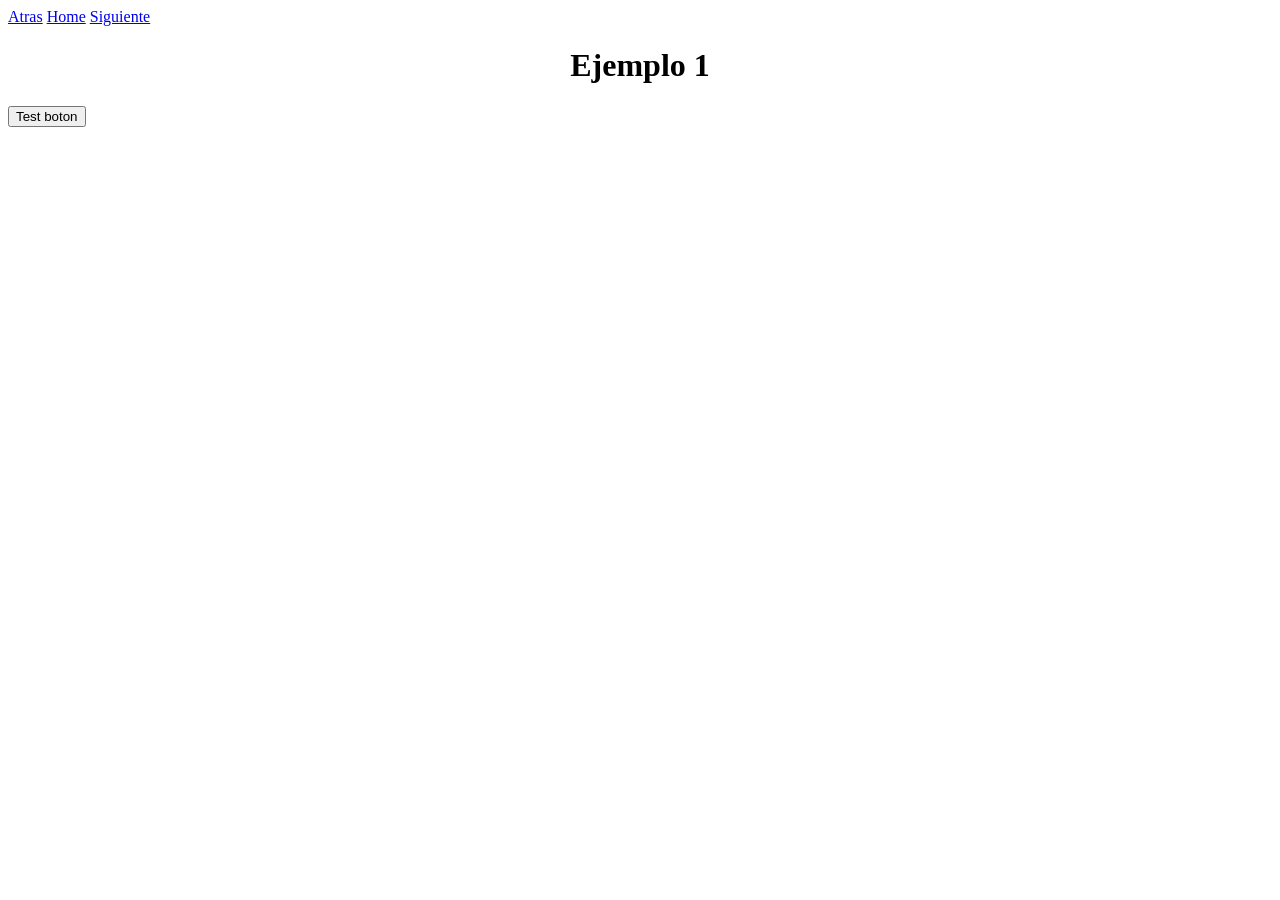
==== src/main/resources/static/index.html @ 9c7b5618 "Semana 01 Pruebas" ====
<!DOCTYPE html>
<!--
Click nbfs://nbhost/SystemFileSystem/Templates/Licenses/license-default.txt to change this license
Click nbfs://nbhost/SystemFileSystem/Templates/Other/html.html to edit this template
-->
<html>
    <head>
        <title>Tienda en Linea</title>
        <meta charset="UTF-8">
        <meta name="viewport" content="width=device-width, initial-scale=1.0">
    </head>
    <body>
        <a href="ejemplo5.html">Atras</a>
        <a href="index.html">Home</a>
        <a href="ejemplo2.html">Siguiente</a>
        <br>
        <div>
            <h1 style="text-align: center">Ejemplo 1</h1>
            <button>Test boton</button>
            
        </div>
    </body>
</html>
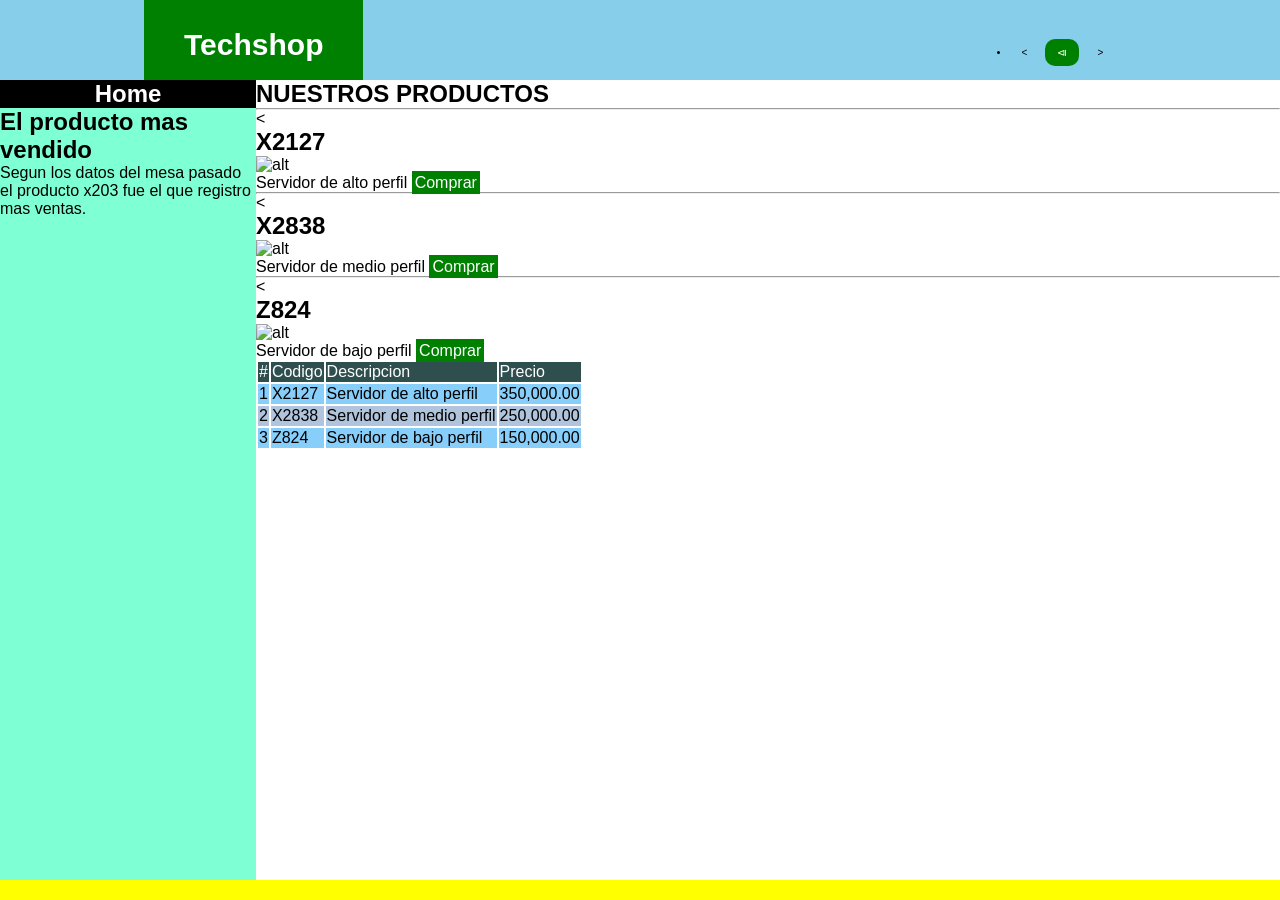
==== commit a286bf81: "Semana 02 Nav-bar, logo, imagenes, etc..." ====
--- a/src/main/resources/static/index.html
+++ b/src/main/resources/static/index.html
@@ -8,11 +8,88 @@
         <title>Tienda en Linea</title>
         <meta charset="UTF-8">
         <meta name="viewport" content="width=device-width, initial-scale=1.0">
+        <link rel="stylesheet" href="css/estilos.css" type="text/css"/>
     </head>
     <body>
-        <a href="ejemplo5.html">Atras</a>
-        <a href="index.html">Home</a>
-        <a href="ejemplo2.html">Siguiente</a>
+        <header>
+            <nav class="nav">
+                <a href="index.html" class="logo nav-link">Techshop</a>
+                <ul>
+                    <li class="nav-menu-link"><<a class="nav-menu-link nav-link" href="ejemplo6.html">&LeftTriangleBar;</a>></li>
+                    <li class="nav-menu-link"><<a class="nav-menu-link nav-link" href="ejemplo2.html">&RightTriangleBar;;</a>></li>
+                </ul>
+            </nav>
+        </header>
+        <aside>
+            <h1 style="text-align: center; background-color: black; color: white">Home</h1>
+            <h2>El producto mas vendido</h2>
+            <p>Segun los datos del mesa pasado el producto x203 fue el que registro mas ventas.</p>
+        </aside>
+        
+        <section>
+            <h2>NUESTROS PRODUCTOS</h2>
+            <article>
+                <hr/>
+                <<h2>X2127</h2>
+                <figure>
+                    <img src="https://www.cqnetcr.com/114405-thickbox_default/servidor-dell-t40-xeon-e-2224g-8gb-1tb-dvdrw.jpg" alt="alt" width="150"/>
+                    <figcaption>Servidor de alto perfil <a href="#">Comprar</a></figcaption>
+                </figure>
+            </article>
+             <article>
+                <hr/>
+                <<h2>X2838</h2>
+                <figure>
+                    <img src="https://tienda.dell.com/media/catalog/product/N/W/NW075DEL79_4.jpg?optimize=medium&bg-color=255,255,255&fit=bounds&height=549&width=549&canvas=549:549" alt="alt" width="150"/>
+                    <figcaption>Servidor de medio perfil <a href="#">Comprar</a></figcaption>
+                </figure>
+            </article>
+             <article>
+                <hr/>
+                <<h2>Z824</h2>
+                <figure>
+                    <img src="https://cdn-ibpep.nitrocdn.com/WfXVCpXKBCyKCMCeBLycJwIUAjqvQKoW/assets/images/optimized/rev-a6820b3/covenco.com/wp-content/uploads/2023/02/R720-1024x731-361x.png" alt="alt" width="150"/>
+                    <figcaption>Servidor de bajo perfil <a href="#">Comprar</a></figcaption>
+                </figure>
+            </article>
+            <article>
+                <table>
+                    <thead>
+                        <td>#</td>
+                        <td>Codigo</td>
+                        <td>Descripcion</td>
+                        <td>Precio</td>
+                    </thead>
+                    <tbody>
+                        <tr>
+                            <td>1</td>
+                            <td>X2127</td>
+                            <td>Servidor de alto perfil</td>
+                            <td>350,000.00</td>
+                        </tr>
+                        <tr>
+                            <td>2</td>
+                            <td>X2838</td>
+                            <td>Servidor de medio perfil</td>
+                            <td>250,000.00</td>
+                        </tr>
+                        <tr>
+                            <td>3</td>
+                            <td>Z824</td>
+                            <td>Servidor de bajo perfil</td>
+                            <td>150,000.00</td>
+                        </tr>
+                    </tbody>
+                </table>
+            </article>
+        </section>
+        <footer>
+            
+        </footer>
+        
+        
+        
+        
         <br>
         <div>
             <h1 style="text-align: center">Ejemplo 1</h1>
--- a/src/main/resources/static/css/estilos.css
+++ b/src/main/resources/static/css/estilos.css
@@ -0,0 +1,127 @@
+/*
+Click nbfs://nbhost/SystemFileSystem/Templates/Licenses/license-default.txt to change this license
+Click nbfs://nbhost/SystemFileSystem/Templates/Other/CascadeStyleSheet.css to edit this template
+*/
+/* 
+    Created on : Feb 3, 2025, 8:49:01 PM
+    Author     : crbar
+
+*/
+
+*{
+    margin: 0;
+    box-sizing: border-box;
+}
+
+body{
+    font-family: sans-serif;
+    margin: 10;
+    background-color: blanchedalmond;
+    padding: 80px 20px 0;
+}
+
+header{
+    position: fixed;
+    background-color: skyblue;
+    border-color: whitesmoke;
+    top: 0;
+    left: 0;
+    height: 80px;
+    width: 100%;
+}
+
+aside{
+    position: fixed;
+    background-color: aquamarine;
+    top:80px;
+    left: 0;
+    bottom: 20px;
+    width: 20%;
+}
+
+section{
+    overflow-y: scroll;
+    position: fixed;
+    background-color: white;
+    top: 80px;
+    left: 20%;
+    bottom:20px;
+    width:80%;
+}
+
+footer{
+    position: fixed;
+    left: 0;
+    bottom:0;
+    height: 20px;
+    width: 100%;
+    text-align: center;
+    background-color: yellow;
+    color: red;
+}
+
+thead tr{
+    background-color: darkslategray;
+    color: white;
+}
+
+tbody tr:nth-child(odd){
+    background-color: lightskyblue;
+}
+
+tbody tr:nth-child(even){
+    background-color: lightsteelblue;
+}
+
+a{
+    text-decoration: none;
+    background-color: green;
+    color: white;
+    padding: 3px;
+}
+
+a:hover{
+    background-color: black;
+    color: white;
+}
+
+.nav{
+    display: flex;
+    justify-content: space-between;
+    max-width: 992px;
+    margin: 0 auto;
+    
+}
+
+.nav-link{
+    color:white;
+    text-decoration: none;
+    
+}
+
+.nav-menu{
+    display: flex;
+    margin-right: 40;
+    list-style: none;
+}
+
+.nav-menu-link{
+    font-size: 10px;
+    margin: 0 18px;
+    line-height: 90px;
+    width: max-content;
+    padding: 8px 12px;
+    border-radius: 10px;
+}
+
+.nav-menu-link:hover{
+    background-color: #024070;
+    transition: 0.5s;
+}
+
+.logo{
+    font-size: 30px;
+    font-weight: bold;
+    padding: 0px 40px;
+    line-height: 90px;
+}
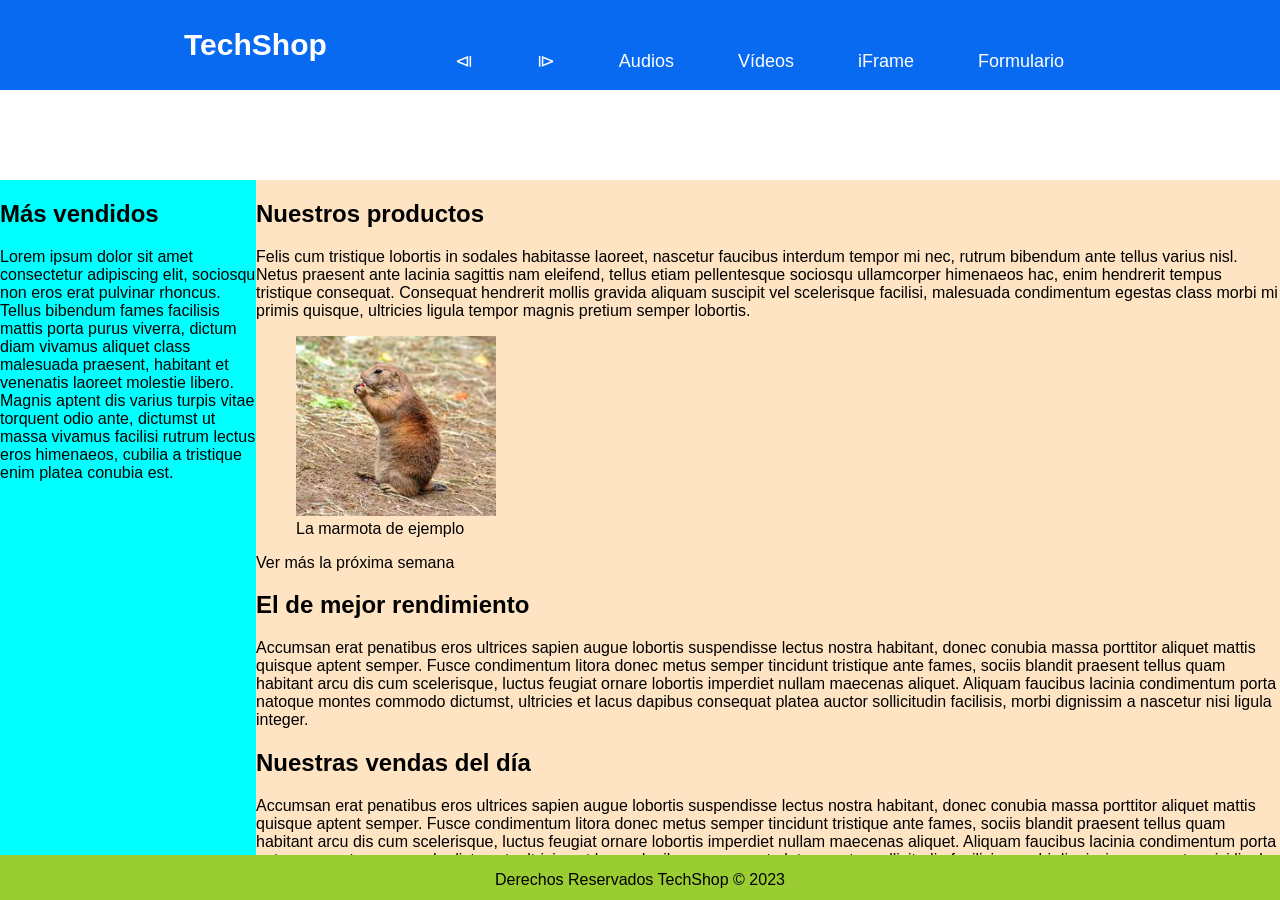
==== commit b3304b6f: "Semana 03 Videos, iframes, etc..." ====
--- a/src/main/resources/static/index.html
+++ b/src/main/resources/static/index.html
@@ -1,100 +1,58 @@
 <!DOCTYPE html>
-<!--
-Click nbfs://nbhost/SystemFileSystem/Templates/Licenses/license-default.txt to change this license
-Click nbfs://nbhost/SystemFileSystem/Templates/Other/html.html to edit this template
--->
+<!-- Primera página del curso -->
 <html>
     <head>
-        <title>Tienda en Linea</title>
-        <meta charset="UTF-8">
-        <meta name="viewport" content="width=device-width, initial-scale=1.0">
-        <link rel="stylesheet" href="css/estilos.css" type="text/css"/>
+        <title>TechShop</title>
+        <meta charset="UTF-8"/>
+        <link href="css/estilos.css" rel="stylesheet" type="text/css"/>
     </head>
     <body>
-        <header>
+        <header class="header">
             <nav class="nav">
-                <a href="index.html" class="logo nav-link">Techshop</a>
-                <ul>
-                    <li class="nav-menu-link"><<a class="nav-menu-link nav-link" href="ejemplo6.html">&LeftTriangleBar;</a>></li>
-                    <li class="nav-menu-link"><<a class="nav-menu-link nav-link" href="ejemplo2.html">&RightTriangleBar;;</a>></li>
+                <a href="index_repaldo.html" class="logo nav-link">TechShop</a>
+                <ul class="nav-menu">
+                    <li class="nav-menu-item"><a class="nav-menu-link nav-link" href="ejemplo8.html">&LeftTriangleBar;</a></li>
+                    <li class="nav-menu-item"><a class="nav-menu-link nav-link" href="ejemplo2.html">&RightTriangleBar;</a></li>
+                    <li class="nav-menu-item"><a class="nav-menu-link nav-link" href="audios.html">Audios</a></li>
+                    <li class="nav-menu-item"><a class="nav-menu-link nav-link" href="videos.html">Vídeos</a></li>
+                    <li class="nav-menu-item"><a class="nav-menu-link nav-link" href="iframes.html">iFrame</a></li>
+                    <li class="nav-menu-item"><a class="nav-menu-link nav-link" href="formulario.html">Formulario</a></li>
                 </ul>
             </nav>
         </header>
-        <aside>
-            <h1 style="text-align: center; background-color: black; color: white">Home</h1>
-            <h2>El producto mas vendido</h2>
-            <p>Segun los datos del mesa pasado el producto x203 fue el que registro mas ventas.</p>
+
+        <aside class="aside">
+            <h2 class="noticia">Más vendidos</h2>
+            <p>Lorem ipsum dolor sit amet consectetur adipiscing elit, sociosqu non eros erat pulvinar rhoncus. Tellus bibendum fames facilisis mattis porta purus viverra, dictum diam vivamus aliquet class malesuada praesent, habitant et venenatis laoreet molestie libero. Magnis aptent dis varius turpis vitae torquent odio ante, dictumst ut massa vivamus facilisi rutrum lectus eros himenaeos, cubilia a tristique enim platea conubia est.</p>
         </aside>
-        
-        <section>
-            <h2>NUESTROS PRODUCTOS</h2>
+
+        <section class="section">
             <article>
-                <hr/>
-                <<h2>X2127</h2>
+                <header>
+                    <h2>Nuestros productos</h2>
+                </header>
+                <p>Felis cum tristique lobortis in sodales habitasse laoreet, nascetur faucibus interdum tempor mi nec, rutrum bibendum ante tellus varius nisl. Netus praesent ante lacinia sagittis nam eleifend, tellus etiam pellentesque sociosqu ullamcorper himenaeos hac, enim hendrerit tempus tristique consequat. Consequat hendrerit mollis gravida aliquam suscipit vel scelerisque facilisi, malesuada condimentum egestas class morbi mi primis quisque, ultricies ligula tempor magnis pretium semper lobortis.</p>
                 <figure>
-                    <img src="https://www.cqnetcr.com/114405-thickbox_default/servidor-dell-t40-xeon-e-2224g-8gb-1tb-dvdrw.jpg" alt="alt" width="150"/>
-                    <figcaption>Servidor de alto perfil <a href="#">Comprar</a></figcaption>
+                    <img src="img/marmota.jpeg" alt="Imágen de marmota" width="200"/>
+                    <figcaption>La marmota de ejemplo</figcaption>
                 </figure>
-            </article>
-             <article>
-                <hr/>
-                <<h2>X2838</h2>
-                <figure>
-                    <img src="https://tienda.dell.com/media/catalog/product/N/W/NW075DEL79_4.jpg?optimize=medium&bg-color=255,255,255&fit=bounds&height=549&width=549&canvas=549:549" alt="alt" width="150"/>
-                    <figcaption>Servidor de medio perfil <a href="#">Comprar</a></figcaption>
-                </figure>
-            </article>
-             <article>
-                <hr/>
-                <<h2>Z824</h2>
-                <figure>
-                    <img src="https://cdn-ibpep.nitrocdn.com/WfXVCpXKBCyKCMCeBLycJwIUAjqvQKoW/assets/images/optimized/rev-a6820b3/covenco.com/wp-content/uploads/2023/02/R720-1024x731-361x.png" alt="alt" width="150"/>
-                    <figcaption>Servidor de bajo perfil <a href="#">Comprar</a></figcaption>
-                </figure>
+                <footer>
+                    <p>Ver más la próxima semana</p>
+                </footer>
             </article>
             <article>
-                <table>
-                    <thead>
-                        <td>#</td>
-                        <td>Codigo</td>
-                        <td>Descripcion</td>
-                        <td>Precio</td>
-                    </thead>
-                    <tbody>
-                        <tr>
-                            <td>1</td>
-                            <td>X2127</td>
-                            <td>Servidor de alto perfil</td>
-                            <td>350,000.00</td>
-                        </tr>
-                        <tr>
-                            <td>2</td>
-                            <td>X2838</td>
-                            <td>Servidor de medio perfil</td>
-                            <td>250,000.00</td>
-                        </tr>
-                        <tr>
-                            <td>3</td>
-                            <td>Z824</td>
-                            <td>Servidor de bajo perfil</td>
-                            <td>150,000.00</td>
-                        </tr>
-                    </tbody>
-                </table>
+                <h2>El de mejor rendimiento</h2>
+                <p>Accumsan erat penatibus eros ultrices sapien augue lobortis suspendisse lectus nostra habitant, donec conubia massa porttitor aliquet mattis quisque aptent semper. Fusce condimentum litora donec metus semper tincidunt tristique ante fames, sociis blandit praesent tellus quam habitant arcu dis cum scelerisque, luctus feugiat ornare lobortis imperdiet nullam maecenas aliquet. Aliquam faucibus lacinia condimentum porta natoque montes commodo dictumst, ultricies et lacus dapibus consequat platea auctor sollicitudin facilisis, morbi dignissim a nascetur nisi ligula integer.</p>
+            </article>
+            <article>
+                <h2>Nuestras vendas del día</h2>
+                <p>Accumsan erat penatibus eros ultrices sapien augue lobortis suspendisse lectus nostra habitant, donec conubia massa porttitor aliquet mattis quisque aptent semper. Fusce condimentum litora donec metus semper tincidunt tristique ante fames, sociis blandit praesent tellus quam habitant arcu dis cum scelerisque, luctus feugiat ornare lobortis imperdiet nullam maecenas aliquet. Aliquam faucibus lacinia condimentum porta natoque montes commodo dictumst, ultricies et lacus dapibus consequat platea auctor sollicitudin facilisis, morbi dignissim a nascetur nisi ligula integer.</p>
             </article>
         </section>
-        <footer>
-            
+
+        <footer class="footer">
+            <p>Derechos Reservados TechShop &COPY; 2023</p>
         </footer>
-        
-        
-        
-        
-        <br>
-        <div>
-            <h1 style="text-align: center">Ejemplo 1</h1>
-            <button>Test boton</button>
-            
-        </div>
+
     </body>
 </html>
--- a/src/main/resources/static/css/estilos.css
+++ b/src/main/resources/static/css/estilos.css
@@ -1,127 +1,104 @@
-/*
-Click nbfs://nbhost/SystemFileSystem/Templates/Licenses/license-default.txt to change this license
-Click nbfs://nbhost/SystemFileSystem/Templates/Other/CascadeStyleSheet.css to edit this template
-*/
-/* 
-    Created on : Feb 3, 2025, 8:49:01 PM
-    Author     : crbar
-
-*/
-
-*{
-    margin: 0;
-    box-sizing: border-box;
-}
-
-body{
-    font-family: sans-serif;
-    margin: 10;
-    background-color: blanchedalmond;
-    padding: 80px 20px 0;
-}
-
-header{
-    position: fixed;
-    background-color: skyblue;
-    border-color: whitesmoke;
-    top: 0;
-    left: 0;
-    height: 80px;
-    width: 100%;
-}
-
-aside{
-    position: fixed;
-    background-color: aquamarine;
-    top:80px;
-    left: 0;
-    bottom: 20px;
-    width: 20%;
-}
-
-section{
-    overflow-y: scroll;
-    position: fixed;
-    background-color: white;
-    top: 80px;
-    left: 20%;
-    bottom:20px;
-    width:80%;
-}
-
-footer{
-    position: fixed;
-    left: 0;
-    bottom:0;
-    height: 20px;
-    width: 100%;
-    text-align: center;
-    background-color: yellow;
-    color: red;
-}
-
-thead tr{
-    background-color: darkslategray;
-    color: white;
-}
-
-tbody tr:nth-child(odd){
-    background-color: lightskyblue;
-}
-
-tbody tr:nth-child(even){
-    background-color: lightsteelblue;
-}
-
-a{
-    text-decoration: none;
-    background-color: green;
-    color: white;
-    padding: 3px;
-}
-
-a:hover{
-    background-color: black;
-    color: white;
-}
-
-.nav{
-    display: flex;
-    justify-content: space-between;
-    max-width: 992px;
-    margin: 0 auto;
-    
-}
-
-.nav-link{
-    color:white;
-    text-decoration: none;
-    
-}
-
-.nav-menu{
-    display: flex;
-    margin-right: 40;
-    list-style: none;
-}
-
-.nav-menu-link{
-    font-size: 10px;
-    margin: 0 18px;
-    line-height: 90px;
-    width: max-content;
-    padding: 8px 12px;
-    border-radius: 10px;
-}
-
-.nav-menu-link:hover{
-    background-color: #024070;
-    transition: 0.5s;
-}
-
-.logo{
-    font-size: 30px;
-    font-weight: bold;
-    padding: 0px 40px;
-    line-height: 90px;
+/* Comentario */
+
+tbody tr:nth-child(odd) {
+    background-color: blue;
+    color: white
+}
+
+tbody tr:nth-child(even) {
+    background-color: black;
+    color: white
+}
+
+body {
+    margin: 0;
+    box-sizing: border-box;
+    font-family: sans-serif;
+    padding: 90px 20px 0;
+}
+
+.header {
+    position: fixed;
+    top: 0;
+    left: 0;
+    width: 100%;
+    height: 90px;
+    background-color: #076af0;
+}
+
+.logo {
+    font-size: 30px;
+    font-weight: bold;
+    padding: 0 40px;
+    line-height: 90px;
+}
+.nav {
+    display: flex;
+    justify-content: space-between;
+    max-width: 992px;
+    margin: 0 auto;
+}
+
+.nav-link {
+    color: white;
+    text-decoration: none;    
+}
+
+.nav-menu {
+    display: flex;
+    margin-right: 40px;
+    list-style: none;
+}
+
+.nav-menu-item {
+    font-size: 10px;
+    margin: 0 10px;
+}
+
+.nav-menu-link {
+    font-size: 18px;
+    margin: 0 10px;
+    line-height: 90px;
+    width: max-content;
+    
+}
+
+.nav-menu-link:hover {
+    background-color: #024070;
+    transition: 0.5s;
+}
+
+.nav-menu-link {
+    padding: 8px 12px;
+    border-radius: 10px;
+}
+
+
+.aside {
+    position: fixed;
+    top: 20%;
+    left: 0;
+    width: 20%;
+    height: 75%;
+    background-color: aqua;
+}
+
+.section {
+    position: fixed;
+    top: 20%;
+    left: 20%;
+    width: 80%;
+    height: 75%;
+    background-color: bisque;
+    overflow-y: scroll;
+}
+
+.footer {
+    position: fixed;
+    bottom: 0;
+    left: 0;
+    width: 100%;
+    height: 5%;
+    background-color: yellowgreen;
+    text-align: center;
 }
